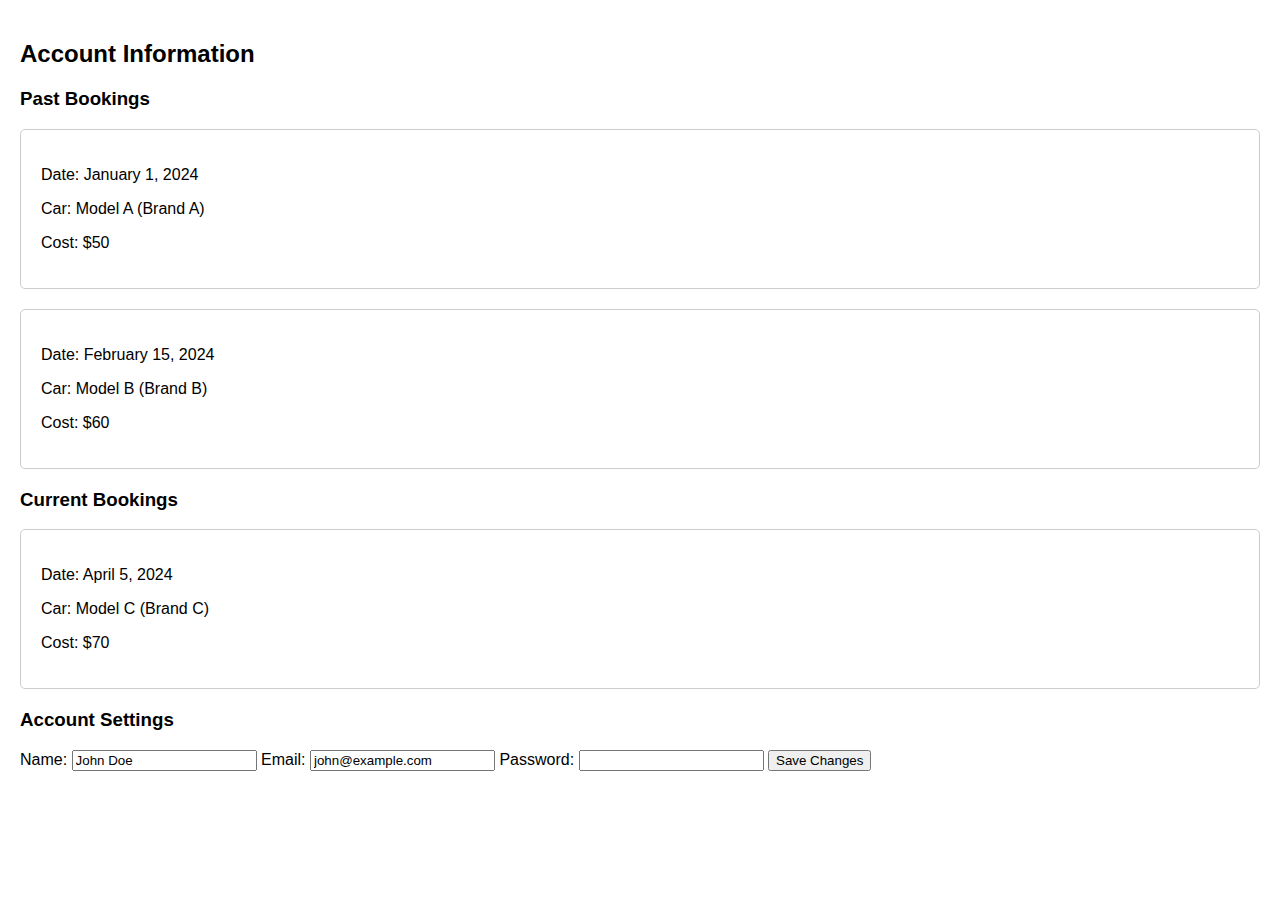
==== src/main/resources/static/account-info.html @ bf97800b "added redirect after login to account-info.html,started methods for updating user account data (WIP)" ====
<!DOCTYPE html>
<html lang="en">
<head>
    <meta charset="UTF-8">
    <meta name="viewport" content="width=device-width, initial-scale=1.0">
    <title>Account Information</title>
    <style>
        body {
            font-family: Arial, sans-serif;
            margin: 0;
            padding: 20px;
        }
        h2 {
            margin-bottom: 20px;
        }
        .booking {
            border: 1px solid #ccc;
            border-radius: 5px;
            padding: 20px;
            margin-bottom: 20px;
        }
    </style>
</head>
<body>
<h2>Account Information</h2>

<h3>Past Bookings</h3>
<div class="booking">
    <p>Date: January 1, 2024</p>
    <p>Car: Model A (Brand A)</p>
    <p>Cost: $50</p>
</div>
<div class="booking">
    <p>Date: February 15, 2024</p>
    <p>Car: Model B (Brand B)</p>
    <p>Cost: $60</p>
</div>

<h3>Current Bookings</h3>
<div class="booking">
    <p>Date: April 5, 2024</p>
    <p>Car: Model C (Brand C)</p>
    <p>Cost: $70</p>
</div>

<h3>Account Settings</h3>
<form id="accountSettingsForm">
    <label for="name">Name:</label>
    <input type="text" id="name" name="name" value="John Doe" required>
    <label for="email">Email:</label>
    <input type="email" id="email" name="email" value="john@example.com" required>
    <label for="password">Password:</label>
    <input type="password" id="password" name="password" required>
    <input type="submit" value="Save Changes">
</form>

<script>
    document.getElementById("updateAccountForm").addEventListener("submit", function(event) {
        event.preventDefault(); // Prevent the form from submitting normally
        var form = event.target;
        var email = form.elements["email"].value;

        // Fetch customer ID by email
        fetch("/customers/id?email=" + email)
            .then(response => {
                if (response.ok) {
                    return response.text();
                } else {
                    throw new Error("Customer not found");
                }
            })
            .then(customerId => {
                // Retrieve other form fields for account info update
                var name = form.elements["name"].value;
                // Retrieve other fields as needed

                // Call updateCustomer method with retrieved ID
                updateCustomer(customerId, name /*, other fields */);
            })
            .catch(error => {
                console.error("Error:", error);
                alert("Customer not found. Please check the email address.");
            });
    });

    function updateCustomer(customerId, name /*, other fields */) {
        // Construct the request payload
        var payload = {
            id: customerId,
            name: name
            // Include other fields in the payload as needed
        };

        // Send update request to backend
        fetch("/customers//update/{customerId}", {
            method: "PATCH",
            headers: {
                "Content-Type": "application/json"
            },
            body: JSON.stringify(payload)
        })
            .then(response => {
                if (response.ok) {
                    alert("Account information updated successfully!");
                } else {
                    throw new Error("Failed to update account information");
                }
            })
            .catch(error => {
                console.error("Error:", error);
                alert("An error occurred while updating account information. Please try again later.");
            });
    }
</script>

</body>
</html>
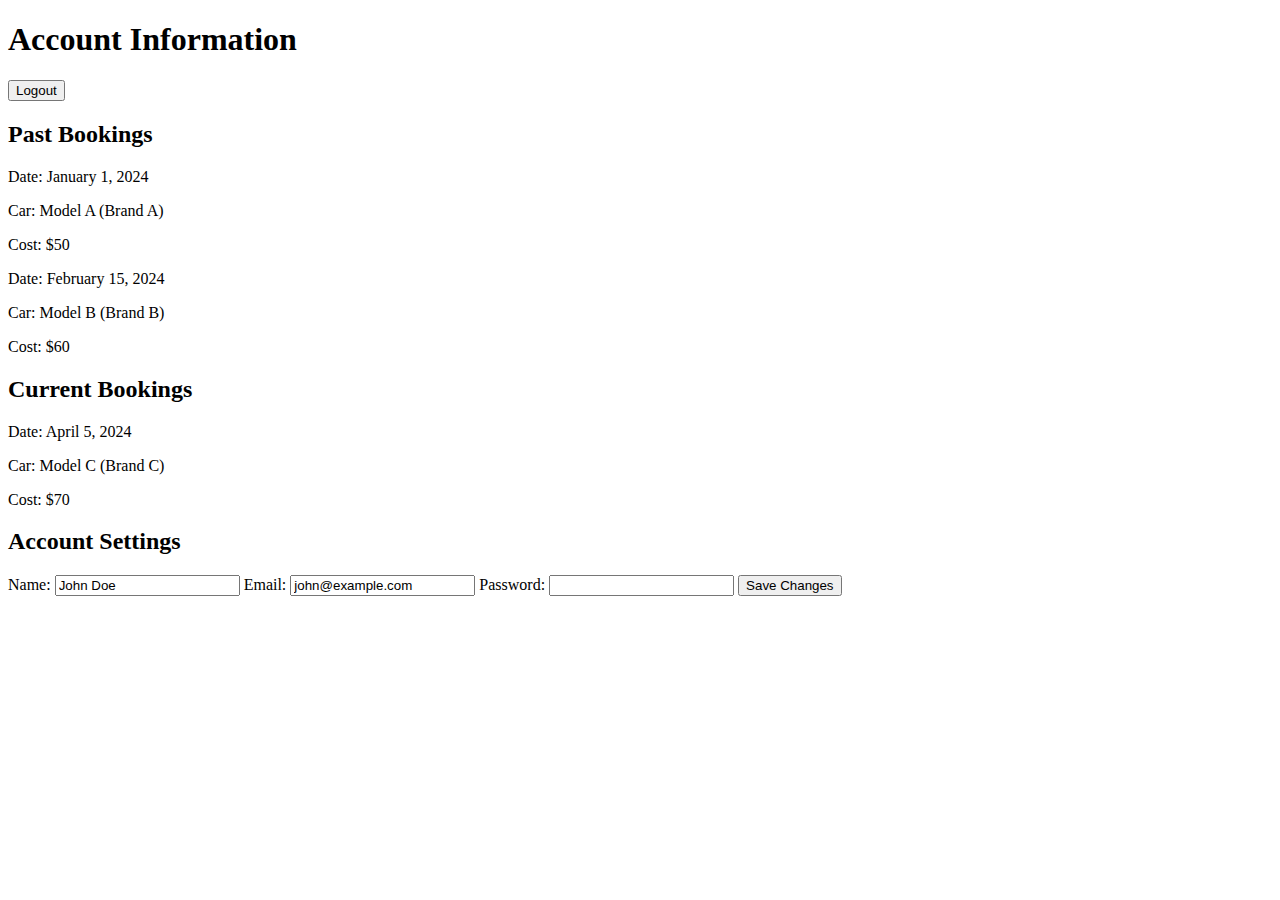
==== commit 147b2f65: "added logout/session handling (still WIP, will be refactored using JWT) + files for actual frontend" ====
--- a/src/main/resources/static/account-info.html
+++ b/src/main/resources/static/account-info.html
@@ -4,27 +4,17 @@
     <meta charset="UTF-8">
     <meta name="viewport" content="width=device-width, initial-scale=1.0">
     <title>Account Information</title>
-    <style>
-        body {
-            font-family: Arial, sans-serif;
-            margin: 0;
-            padding: 20px;
-        }
-        h2 {
-            margin-bottom: 20px;
-        }
-        .booking {
-            border: 1px solid #ccc;
-            border-radius: 5px;
-            padding: 20px;
-            margin-bottom: 20px;
-        }
-    </style>
 </head>
 <body>
-<h2>Account Information</h2>
+<h1>Account Information</h1>
 
-<h3>Past Bookings</h3>
+<!-- Logout Button -->
+<form id="logoutForm" method="post" action="/customers/logout">
+    <button type="submit">Logout</button>
+</form>
+
+<!-- Past Bookings -->
+<h2>Past Bookings</h2>
 <div class="booking">
     <p>Date: January 1, 2024</p>
     <p>Car: Model A (Brand A)</p>
@@ -36,14 +26,16 @@
     <p>Cost: $60</p>
 </div>
 
-<h3>Current Bookings</h3>
+<!-- Current Bookings -->
+<h2>Current Bookings</h2>
 <div class="booking">
     <p>Date: April 5, 2024</p>
     <p>Car: Model C (Brand C)</p>
     <p>Cost: $70</p>
 </div>
 
-<h3>Account Settings</h3>
+<!-- Account Settings Form -->
+<h2>Account Settings</h2>
 <form id="accountSettingsForm">
     <label for="name">Name:</label>
     <input type="text" id="name" name="name" value="John Doe" required>
@@ -51,67 +43,76 @@
     <input type="email" id="email" name="email" value="john@example.com" required>
     <label for="password">Password:</label>
     <input type="password" id="password" name="password" required>
-    <input type="submit" value="Save Changes">
+    <button type="submit">Save Changes</button>
 </form>
 
+<!-- Script to handle form submission -->
 <script>
-    document.getElementById("updateAccountForm").addEventListener("submit", function(event) {
-        event.preventDefault(); // Prevent the form from submitting normally
-        var form = event.target;
-        var email = form.elements["email"].value;
-
-        // Fetch customer ID by email
-        fetch("/customers/id?email=" + email)
-            .then(response => {
-                if (response.ok) {
-                    return response.text();
-                } else {
-                    throw new Error("Customer not found");
-                }
-            })
-            .then(customerId => {
-                // Retrieve other form fields for account info update
-                var name = form.elements["name"].value;
-                // Retrieve other fields as needed
-
-                // Call updateCustomer method with retrieved ID
-                updateCustomer(customerId, name /*, other fields */);
-            })
-            .catch(error => {
-                console.error("Error:", error);
-                alert("Customer not found. Please check the email address.");
-            });
-    });
-
-    function updateCustomer(customerId, name /*, other fields */) {
-        // Construct the request payload
-        var payload = {
-            id: customerId,
-            name: name
-            // Include other fields in the payload as needed
+    // Function to update account information
+    function updateAccountInfo(email, name, password) {
+        // Construct request body
+        const requestBody = {
+            email: email,
+            name: name,
+            password: password
         };
 
-        // Send update request to backend
-        fetch("/customers//update/{customerId}", {
-            method: "PATCH",
+        // Send PATCH request to update account info
+        fetch('/customers/update', {
+            method: 'PATCH',
             headers: {
-                "Content-Type": "application/json"
+                'Content-Type': 'application/json'
             },
-            body: JSON.stringify(payload)
+            body: JSON.stringify(requestBody)
         })
             .then(response => {
                 if (response.ok) {
-                    alert("Account information updated successfully!");
+                    alert('Account information updated successfully!');
                 } else {
-                    throw new Error("Failed to update account information");
+                    throw new Error('Failed to update account information');
                 }
             })
             .catch(error => {
-                console.error("Error:", error);
-                alert("An error occurred while updating account information. Please try again later.");
+                console.error('Error:', error);
+                alert('An error occurred while updating account information. Please try again later.');
             });
     }
+
+    // Form submission handler
+    document.getElementById('accountSettingsForm').addEventListener('submit', function(event) {
+        event.preventDefault(); // Prevent default form submission
+
+        // Retrieve form values
+        const name = document.getElementById('name').value;
+        const email = document.getElementById('email').value;
+        const password = document.getElementById('password').value;
+
+        // Update account information
+        updateAccountInfo(email, name, password);
+    });
+
+    // Logout form submission
+    document.getElementById('logoutForm').addEventListener('submit', function(event) {
+        event.preventDefault(); // Prevent default form submission
+
+        // Perform logout action
+        fetch('/customers/logout', {
+            method: 'POST'
+        })
+            .then(response => {
+                if (response.ok) {
+                    // Redirect to login page or perform other actions after logout
+                    window.location.href = '/login.html'; // Redirect to login page
+                } else {
+                    console.error('Logout failed');
+                    // Handle logout failure
+                }
+            })
+            .catch(error => {
+                console.error('Error:', error);
+                // Handle error
+            });
+    });
 </script>
-
 </body>
 </html>
